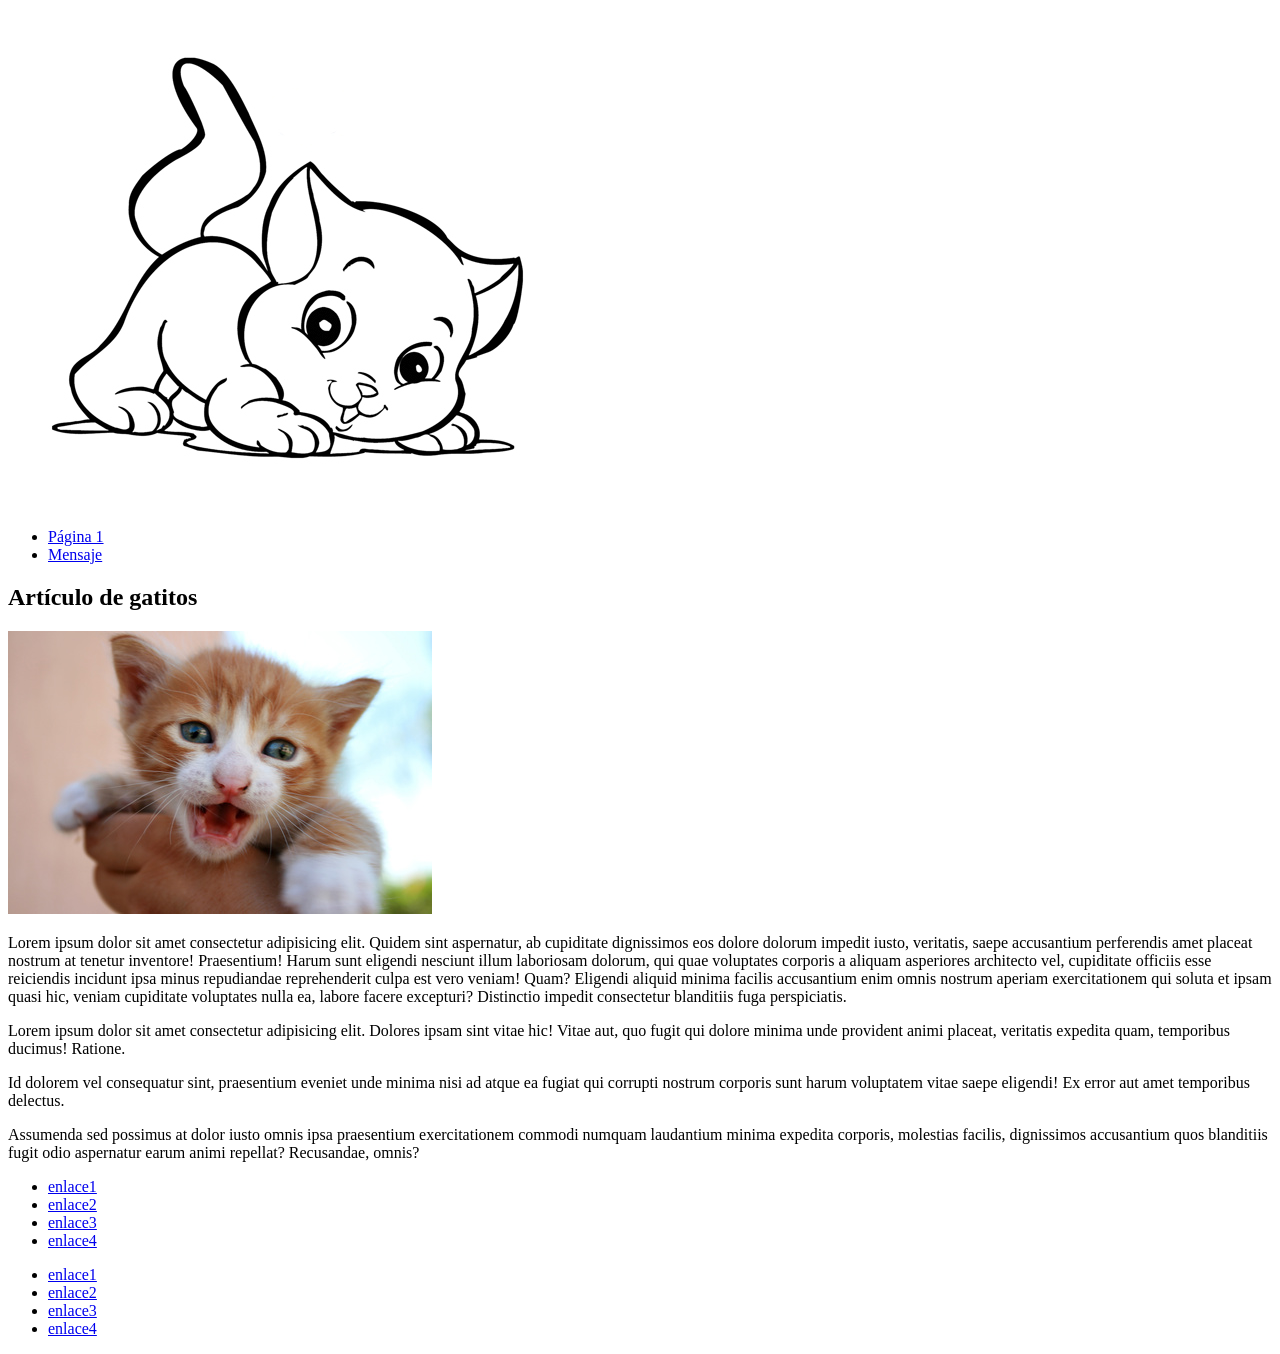
==== p1/pagina2.html @ 2b507637 "primeros html5" ====
<!DOCTYPE html>
<html lang="en">
<head>
    <meta charset="UTF-8">
    <meta name="viewport" content="width=device-width, initial-scale=1.0">
    <meta http-equiv="X-UA-Compatible" content="ie=edge">
    <title>Página semántica</title>
</head>
<body>
    <header>
        <div><img src="./imgs/logo.jpeg" alt="gatito logo"></div>
        <nav>
            <ul>
                <li><a href="./pagina1.html">Página 1</a></li>
                <li><a href="./mensaje/index.html">Mensaje</a></li>

            

            </ul>
        </nav>
    </header>

    <article>
        <h1>Artículo de gatitos</h1>
        <div><img src="./imgs/gatito.jpg" alt="es otro gatito"> </div>
        <p>Lorem ipsum dolor sit amet consectetur adipisicing elit. Quidem sint aspernatur, ab cupiditate dignissimos eos dolore dolorum impedit iusto, veritatis, saepe accusantium perferendis amet placeat nostrum at tenetur inventore! Praesentium!
        Harum sunt eligendi nesciunt illum laboriosam dolorum, qui quae voluptates corporis a aliquam asperiores architecto vel, cupiditate officiis esse reiciendis incidunt ipsa minus repudiandae reprehenderit culpa est vero veniam! Quam?
        Eligendi aliquid minima facilis accusantium enim omnis nostrum aperiam exercitationem qui soluta et ipsam quasi hic, veniam cupiditate voluptates nulla ea, labore facere excepturi? Distinctio impedit consectetur blanditiis fuga perspiciatis.</p>
        <p>Lorem ipsum dolor sit amet consectetur adipisicing elit. Dolores ipsam sint vitae hic! Vitae aut, quo fugit qui dolore minima unde provident animi placeat, veritatis expedita quam, temporibus ducimus! Ratione.</p>
        <p>Id dolorem vel consequatur sint, praesentium eveniet unde minima nisi ad atque ea fugiat qui corrupti nostrum corporis sunt harum voluptatem vitae saepe eligendi! Ex error aut amet temporibus delectus.</p>
        <p>Assumenda sed possimus at dolor iusto omnis ipsa praesentium exercitationem commodi numquam laudantium minima expedita corporis, molestias facilis, dignissimos accusantium quos blanditiis fugit odio aspernatur earum animi repellat? Recusandae, omnis?</p>
    </article>

    <footer>
        <!--(ul>(li>a[href=pie$.html]{enlace$})*4)*2-->
        <ul>
            <li><a href="pie1.html">enlace1</a></li>
            <li><a href="pie2.html">enlace2</a></li>
            <li><a href="pie3.html">enlace3</a></li>
            <li><a href="pie4.html">enlace4</a></li>
        </ul>
        <ul>
            <li><a href="pie1.html">enlace1</a></li>
            <li><a href="pie2.html">enlace2</a></li>
            <li><a href="pie3.html">enlace3</a></li>
            <li><a href="pie4.html">enlace4</a></li>
        </ul>

        
    </footer>
    
</body>
</html>
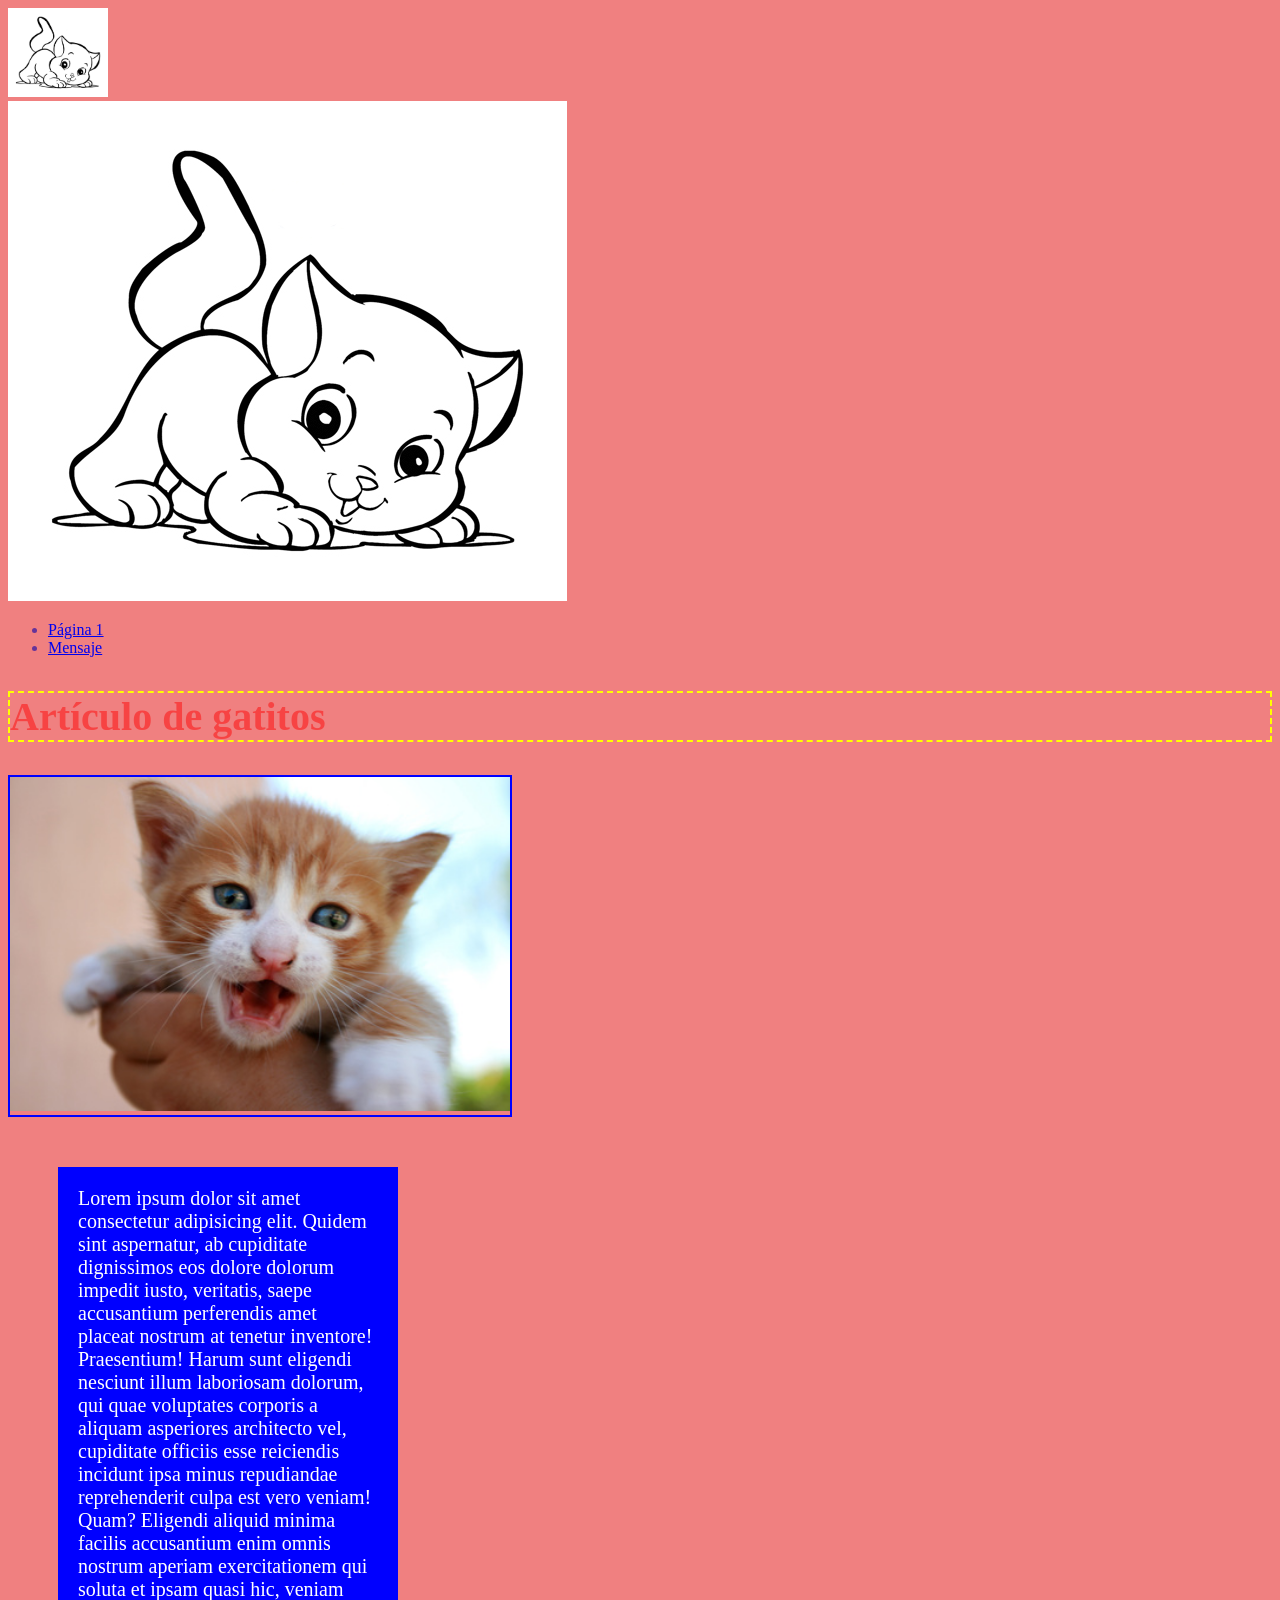
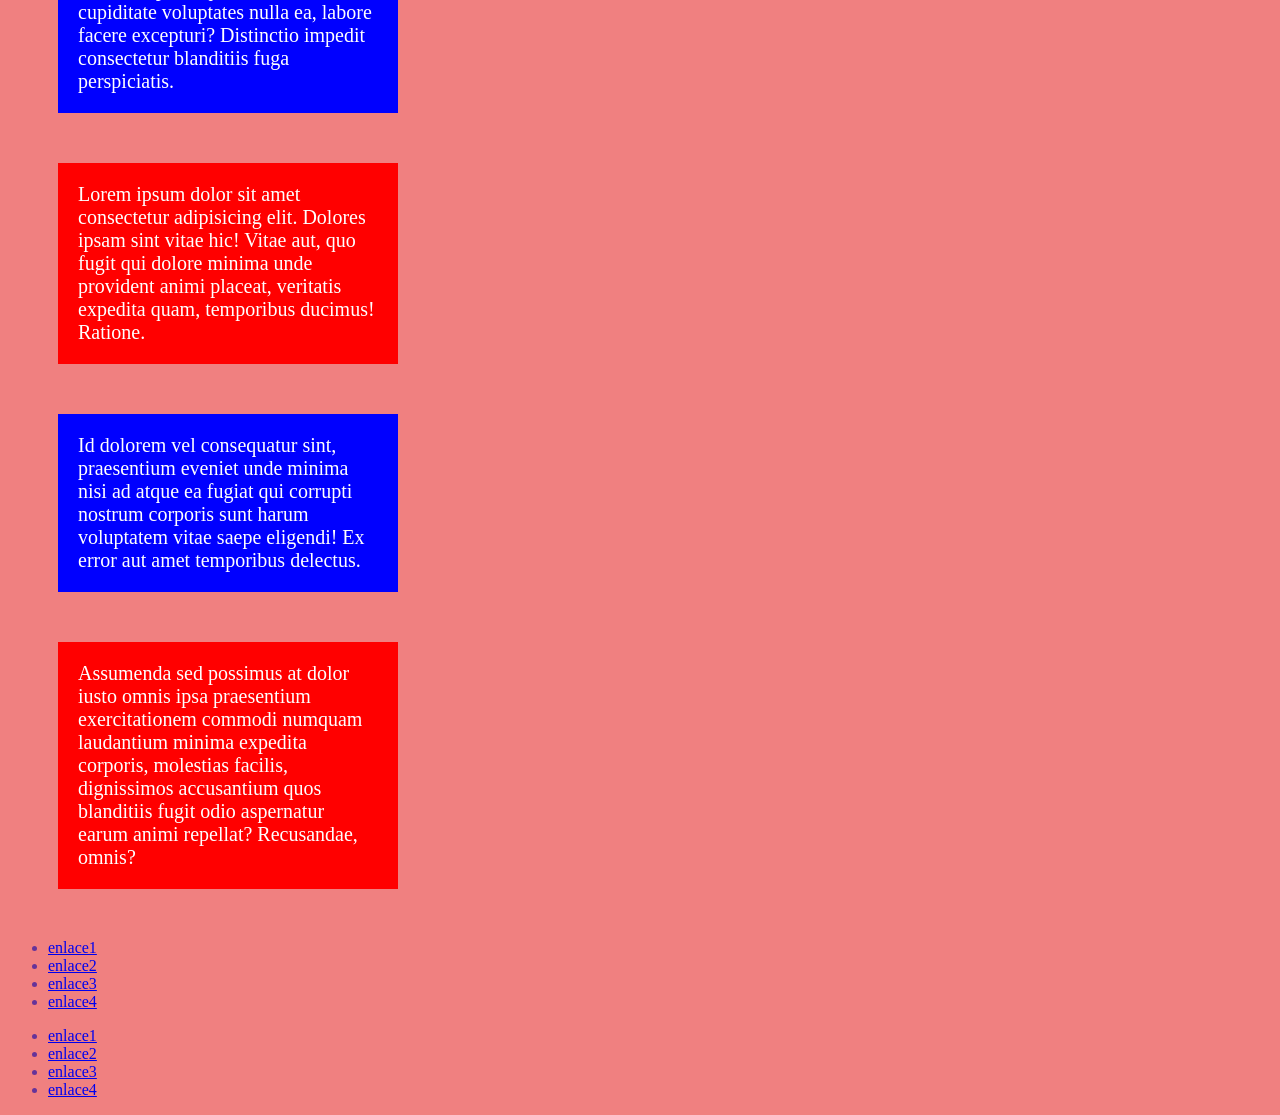
==== commit a8678e5e: "cambios 19.10" ====
--- a/p1/pagina2.html
+++ b/p1/pagina2.html
@@ -1,34 +1,53 @@
 <!DOCTYPE html>
 <html lang="en">
+
 <head>
     <meta charset="UTF-8">
     <meta name="viewport" content="width=device-width, initial-scale=1.0">
     <meta http-equiv="X-UA-Compatible" content="ie=edge">
     <title>Página semántica</title>
+    <link rel="stylesheet" href="./styles.css">
 </head>
+
 <body>
     <header>
-        <div><img src="./imgs/logo.jpeg" alt="gatito logo"></div>
+        <div>
+            <img src="./imgs/logo.jpeg" alt="gatito logo">
+            <div>
+                <img src="./imgs/logo.jpeg" alt="gatito logo">
+            </div>
+        </div>
+
         <nav>
             <ul>
                 <li><a href="./pagina1.html">Página 1</a></li>
                 <li><a href="./mensaje/index.html">Mensaje</a></li>
 
-            
+
 
             </ul>
         </nav>
     </header>
 
     <article>
-        <h1>Artículo de gatitos</h1>
+        <h1 class="bordeado">Artículo de gatitos</h1>
         <div><img src="./imgs/gatito.jpg" alt="es otro gatito"> </div>
-        <p>Lorem ipsum dolor sit amet consectetur adipisicing elit. Quidem sint aspernatur, ab cupiditate dignissimos eos dolore dolorum impedit iusto, veritatis, saepe accusantium perferendis amet placeat nostrum at tenetur inventore! Praesentium!
-        Harum sunt eligendi nesciunt illum laboriosam dolorum, qui quae voluptates corporis a aliquam asperiores architecto vel, cupiditate officiis esse reiciendis incidunt ipsa minus repudiandae reprehenderit culpa est vero veniam! Quam?
-        Eligendi aliquid minima facilis accusantium enim omnis nostrum aperiam exercitationem qui soluta et ipsam quasi hic, veniam cupiditate voluptates nulla ea, labore facere excepturi? Distinctio impedit consectetur blanditiis fuga perspiciatis.</p>
-        <p>Lorem ipsum dolor sit amet consectetur adipisicing elit. Dolores ipsam sint vitae hic! Vitae aut, quo fugit qui dolore minima unde provident animi placeat, veritatis expedita quam, temporibus ducimus! Ratione.</p>
-        <p>Id dolorem vel consequatur sint, praesentium eveniet unde minima nisi ad atque ea fugiat qui corrupti nostrum corporis sunt harum voluptatem vitae saepe eligendi! Ex error aut amet temporibus delectus.</p>
-        <p>Assumenda sed possimus at dolor iusto omnis ipsa praesentium exercitationem commodi numquam laudantium minima expedita corporis, molestias facilis, dignissimos accusantium quos blanditiis fugit odio aspernatur earum animi repellat? Recusandae, omnis?</p>
+        <p class="azul">Lorem ipsum dolor sit amet consectetur adipisicing elit. Quidem sint aspernatur, ab cupiditate dignissimos
+            eos dolore dolorum impedit iusto, veritatis, saepe accusantium perferendis amet placeat nostrum at tenetur
+            inventore! Praesentium!
+            Harum sunt eligendi nesciunt illum laboriosam dolorum, qui quae voluptates corporis a aliquam asperiores
+            architecto vel, cupiditate officiis esse reiciendis incidunt ipsa minus repudiandae reprehenderit culpa est
+            vero veniam! Quam?
+            Eligendi aliquid minima facilis accusantium enim omnis nostrum aperiam exercitationem qui soluta et ipsam
+            quasi hic, veniam cupiditate voluptates nulla ea, labore facere excepturi? Distinctio impedit consectetur
+            blanditiis fuga perspiciatis.</p>
+        <p class="rojo">Lorem ipsum dolor sit amet consectetur adipisicing elit. Dolores ipsam sint vitae hic! Vitae aut, quo fugit
+            qui dolore minima unde provident animi placeat, veritatis expedita quam, temporibus ducimus! Ratione.</p>
+        <p class="azul">Id dolorem vel consequatur sint, praesentium eveniet unde minima nisi ad atque ea fugiat qui corrupti
+            nostrum corporis sunt harum voluptatem vitae saepe eligendi! Ex error aut amet temporibus delectus.</p>
+        <p class="rojo">Assumenda sed possimus at dolor iusto omnis ipsa praesentium exercitationem commodi numquam laudantium
+            minima expedita corporis, molestias facilis, dignissimos accusantium quos blanditiis fugit odio aspernatur
+            earum animi repellat? Recusandae, omnis?</p>
     </article>
 
     <footer>
@@ -46,8 +65,9 @@
             <li><a href="pie4.html">enlace4</a></li>
         </ul>
 
-        
+
     </footer>
-    
+
 </body>
+
 </html>
--- a/p1/styles.css
+++ b/p1/styles.css
@@ -0,0 +1,16 @@
+body {background-color: lightcoral; color: rebeccapurple}
+p {color: white;
+    font-size:20px;
+    background-color:rgba(0, 0, 255, 0.733); 
+    width: 300px; 
+    padding: 20px; 
+    margin: 50px}
+p.azul {background: blue}
+p.rojo {background: red}
+
+.bordeado {border: 2px dashed yellow}
+
+h1 {font-size: 40px; color: rgba(255, 0, 0, 0.479)}
+header> div> img {width: 100px;}
+article > div {width: 500px; border: 2px solid blue}
+article > div img {width: 100%}
